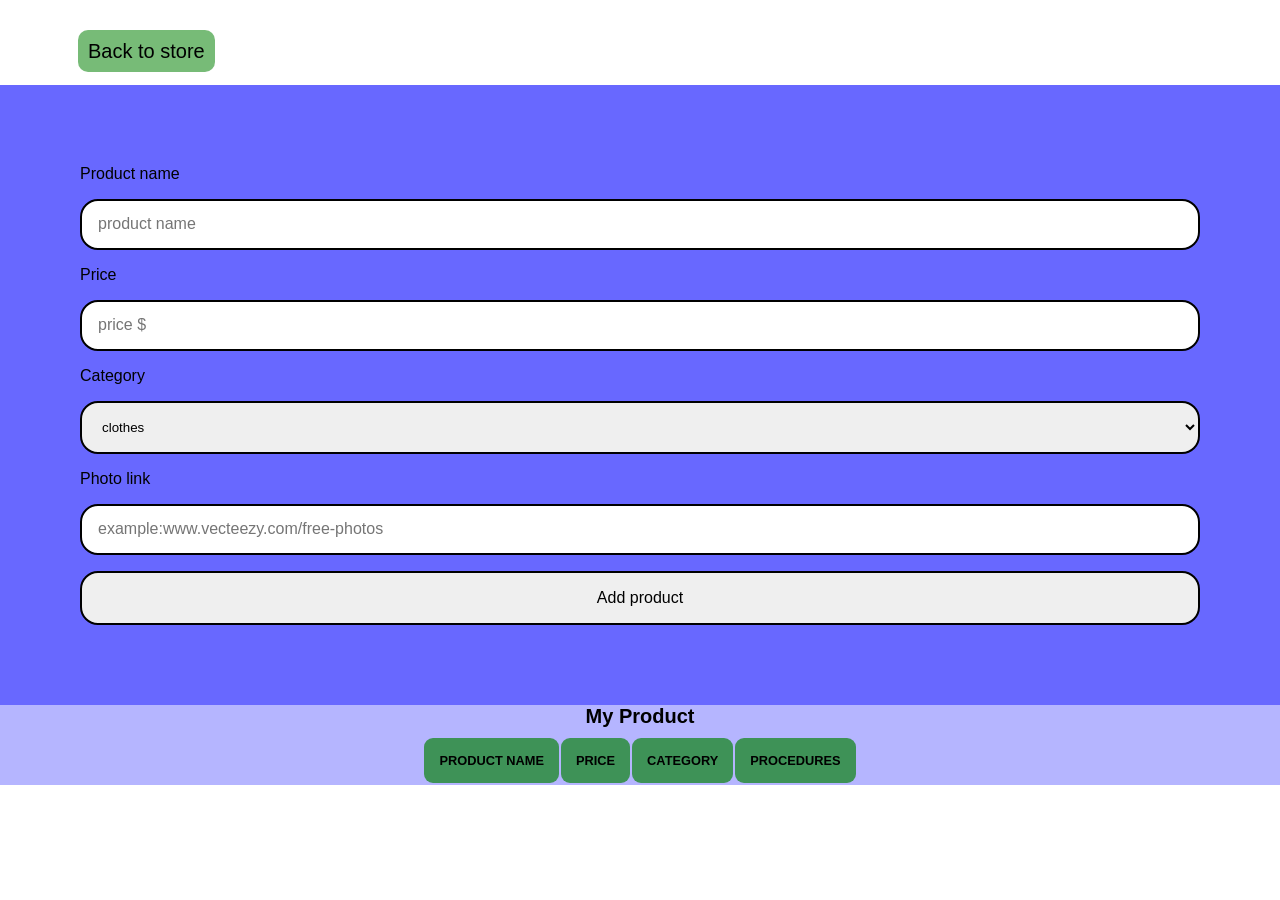
==== admin.html @ 22e16e70 "first update E-commerce with out responsve works on 600px" ====
<!DOCTYPE html>
<html lang="en">
<head>
    <meta charset="UTF-8">
    <meta name="viewport" content="width=device-width, initial-scale=1.0">
    <link rel="stylesheet" href="./CSS/admin.css">
    <link rel="shortcut icon" href="./icons/control_panel_icon.png" type="image/x-icon">
    <title>Admin panel</title>
</head>
<header>
    <nav class="adminNav">
        <a class="btnStore" href="./index.html" style="text-decoration: none;">Back to store</a>
      </nav>
</header>
<body>
    <div class="adminContainer">
        <form id="addForm">
        <label>Product name</label>
        <input type="text"  id="addnewProduct" placeholder="product name" class="wide" required>
        <label >Price</label>
        <input type="text"  id="addnewPrice" placeholder="price $" class="wide" required >
        <label for="selectCategory">Category</label>
        <select id="selectCategory" class="wide" required>
        <option value="clothes">clothes</option>
        <option value="Electronical">Electronical</option>
        <option value="Accessories">Accessories</option>
        </select>
        <label>Photo link</label>
        <input type="url" id="addURL" placeholder="example:www.vecteezy.com/free-photos" class="wide" required>
        <input type="submit" value="Add product"  class="wide f-s16 submitbtn">
    </form>
    </div>
    <div class="admintable">
        <h2 class="myproductletter">My Product</h2>
        <div class="mytable">
            <table id="dataTable">
        <thead>
            <tr>
                <th>PRODUCT NAME</th>
                <th>PRICE</th>
                <th>CATEGORY</th>
                <th>PROCEDURES</th>
            </tr>
        </thead>
        <!--I will add by js-->
        <tbody id="tbody">
            
        </tbody>
    </table>
        </div>
    </div>

    <script src="./JS/admin.js"></script>
</body>
</html>
---- CSS/admin.css ----
/*Admin panel styling*/
*{
    padding: 0;
    margin: 0;
    box-sizing: border-box;
    font-family:'Gill Sans', 'Gill Sans MT', Calibri, 'Trebuchet MS', sans-serif;
}
.f-s16{
font-size: 16px;
font-family:'Franklin Gothic Medium', 'Arial Narrow', Arial, sans-serif;
}
header{
    height: 5vh;
}
.adminNav{
    margin-left: 78px;
    margin-top:40px;
    
}
.btnStore{
    padding: 10px;
    font-size: 20px;
    background-color: rgba(0, 128, 0, 0.532);
    border-radius: 10px;
    color:black;
}
.adminContainer{
    height: 90%;
    background-color: rgba(0, 0, 255, 0.592);
    padding: 80px;
    
}
label{
    display: block;
    font-family:'Franklin Gothic Medium', 'Arial Narrow', Arial, sans-serif;
}
#addForm{
 display: flex;
 flex-direction: column;
 gap:16px;
}
::placeholder{
    font-size: 16px;
    font-family:'Franklin Gothic Medium', 'Arial Narrow', Arial, sans-serif;
}
select{
    font-family:'Franklin Gothic Medium', 'Arial Narrow', Arial, sans-serif;
    
}
select option{
    background-color: rgba(0, 0, 0, 0.534);
    color: #ffffff;
    font-family:'Franklin Gothic Medium', 'Arial Narrow', Arial, sans-serif;
}
.wide{
    padding: 16px;
    border-radius: 18px;
    border:black solid 2px;
    /*border-radius: 18px;*/
}
.submitbtn:hover {
    animation: pulseGlow 1s infinite;
    background-color: rgba(0, 128, 0, 0.444);
}
.admintable{
    /*height: 80vh;*/
    width:100%;
    display: flex;
    flex-direction: column;
    justify-content: center;
    align-items: center;
    background-color: rgba(0, 0, 255, 0.29);
    
}
.myproductletter{
    margin-bottom: 8px;
    text-align: center;
    font-size: 20px;
}
.mytable{
    /*width:100%;*/
    height:auto;
    display: flex;
    align-items: center;
    justify-content: center;
    
}
.prod-name-cell{
    display: flex;
    /*justify-content: center;*/
    align-items: center;
}
.table-img{
    width: 70px;
    height: 70px;
    border-radius: 8px;
    object-fit: cover;
    margin-right: 15px;
    vertical-align: middle;
}
/*tr{
    width: 100%;
}*/
th{
    font-size: 0.8em;
    padding: 15px;
    text-align: left;
    font-weight: 600;
    background-color: rgba(0, 128, 0, 0.658);
    border-radius: 9px;
}
/*th:first-child{
    border-top-left-radius: 10px;
    border-bottom-left-radius: 10px;}*/
td{
    padding: 20px 15px;
    border-bottom: 1px solid rgba(4, 4, 4, 0.729);
    vertical-align: middle;
    
}
button{
    padding: 8px;
    border-radius: 8px;
    border: none;
}
.editbtn{
    background-color: rgba(0, 128, 0, 0.77);
}
.deletebtn{
    background-color: rgba(255, 0, 0, 0.827);
}

@keyframes pulseGlow {
    0% {
        box-shadow: 0 0 5px rgba(205, 5, 5, 0.636);
    }
    50% {
        box-shadow: 0 0 20px rgb(69, 1, 146);
        
    }
    100% {
        box-shadow: 0 0 5px rgb(7, 138, 2);
    }
}
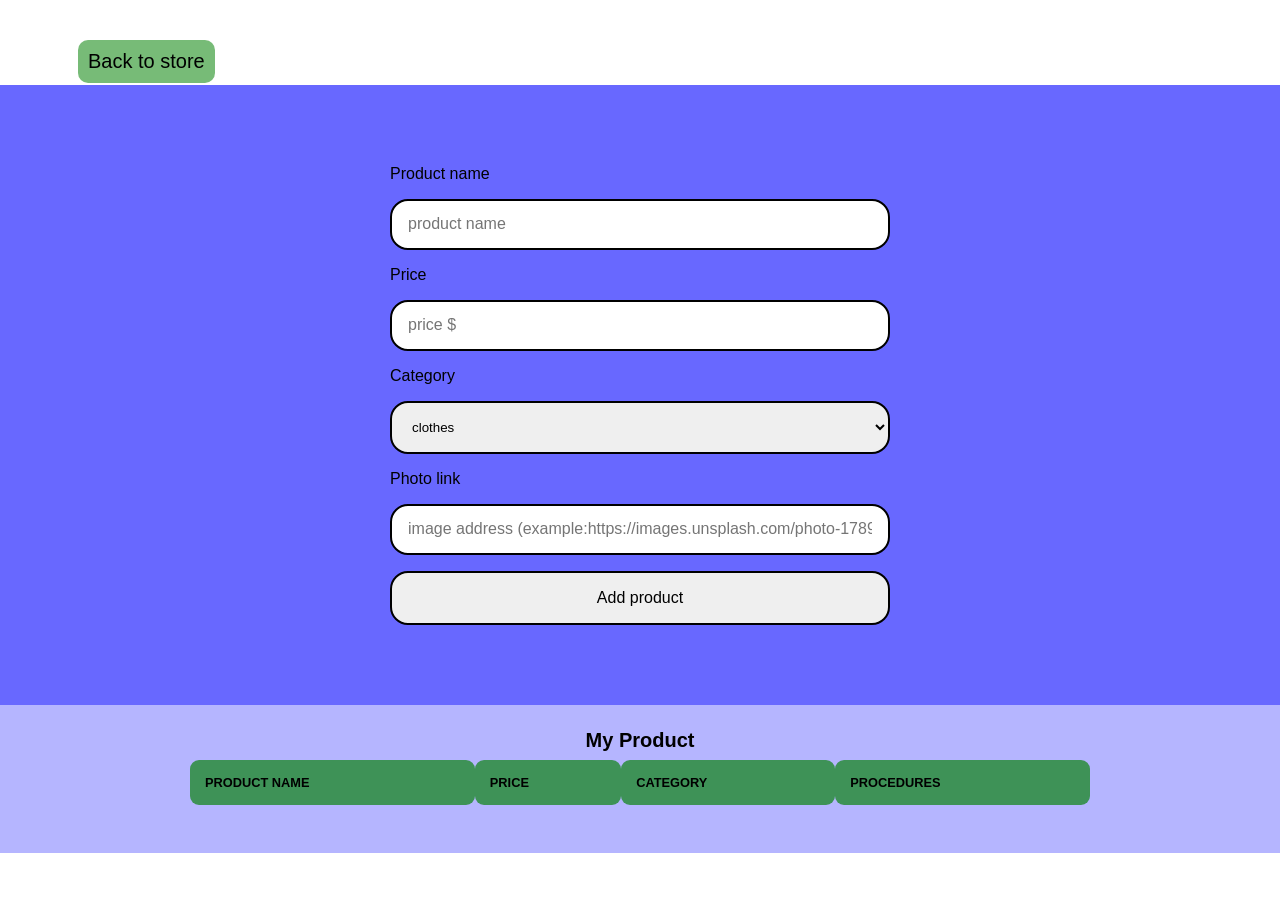
==== commit b9c96b72: "fully responsiv web app" ====
--- a/admin.html
+++ b/admin.html
@@ -26,7 +26,7 @@
         <option value="Accessories">Accessories</option>
         </select>
         <label>Photo link</label>
-        <input type="url" id="addURL" placeholder="example:www.vecteezy.com/free-photos" class="wide" required>
+        <input type="url" id="addURL" placeholder="image address (example:https://images.unsplash.com/photo-1789348982444-679f5e5285bf?w=600&auto=format&fit=crop&q=60&ixlib=rb-4.1.0&ixid=M3wxMjA3fDB8MHxmZWF0dXJlZC1waG90b3MtZmVlZHwxNnx8fGVufDB8fHx8fA%3D%3D)" class="wide" required>
         <input type="submit" value="Add product"  class="wide f-s16 submitbtn">
     </form>
     </div>
--- a/CSS/admin.css
+++ b/CSS/admin.css
@@ -1,5 +1,5 @@
 /*Admin panel styling*/
-*{
+/**{
     padding: 0;
     margin: 0;
     box-sizing: border-box;
@@ -56,14 +56,14 @@
     padding: 16px;
     border-radius: 18px;
     border:black solid 2px;
-    /*border-radius: 18px;*/
+    
 }
 .submitbtn:hover {
     animation: pulseGlow 1s infinite;
     background-color: rgba(0, 128, 0, 0.444);
 }
 .admintable{
-    /*height: 80vh;*/
+   
     width:100%;
     display: flex;
     flex-direction: column;
@@ -78,7 +78,7 @@
     font-size: 20px;
 }
 .mytable{
-    /*width:100%;*/
+   
     height:auto;
     display: flex;
     align-items: center;
@@ -87,7 +87,7 @@
 }
 .prod-name-cell{
     display: flex;
-    /*justify-content: center;*/
+    
     align-items: center;
 }
 .table-img{
@@ -98,9 +98,6 @@
     margin-right: 15px;
     vertical-align: middle;
 }
-/*tr{
-    width: 100%;
-}*/
 th{
     font-size: 0.8em;
     padding: 15px;
@@ -109,9 +106,6 @@
     background-color: rgba(0, 128, 0, 0.658);
     border-radius: 9px;
 }
-/*th:first-child{
-    border-top-left-radius: 10px;
-    border-bottom-left-radius: 10px;}*/
 td{
     padding: 20px 15px;
     border-bottom: 1px solid rgba(4, 4, 4, 0.729);
@@ -141,4 +135,269 @@
     100% {
         box-shadow: 0 0 5px rgb(7, 138, 2);
     }
-}
+}*/
+/*Admin panel styling*/
+*{
+    padding: 0;
+    margin: 0;
+    box-sizing: border-box;
+    font-family:'Gill Sans', 'Gill Sans MT', Calibri, 'Trebuchet MS', sans-serif;
+}
+.f-s16{
+font-size: 16px;
+font-family:'Franklin Gothic Medium', 'Arial Narrow', Arial, sans-serif;
+}
+header{
+    height: 5vh;
+}
+.adminNav{
+    margin-left: 78px;
+    margin-top:40px;
+}
+.btnStore{
+    display: inline-block;
+    padding: 10px;
+    font-size: 20px;
+    background-color: rgba(0, 128, 0, 0.532);
+    border-radius: 10px;
+    color:black;
+}
+.adminContainer{
+    min-height: 60vh;
+    background-color: rgba(0, 0, 255, 0.592);
+    padding: 80px;
+}
+label{
+    display: block;
+    font-family:'Franklin Gothic Medium', 'Arial Narrow', Arial, sans-serif;
+}
+#addForm{
+ display: flex;
+ flex-direction: column;
+ gap:16px;
+ max-width: 500px;
+ margin: 0 auto;
+}
+::placeholder{
+    font-size: 16px;
+    font-family:'Franklin Gothic Medium', 'Arial Narrow', Arial, sans-serif;
+}
+select{
+    font-family:'Franklin Gothic Medium', 'Arial Narrow', Arial, sans-serif;
+}
+select option{
+    background-color: rgba(0, 0, 0, 0.534);
+    color: #ffffff;
+    font-family:'Franklin Gothic Medium', 'Arial Narrow', Arial, sans-serif;
+}
+.wide{
+    width: 100%;
+    padding: 16px;
+    border-radius: 18px;
+    border:black solid 2px;
+}
+.submitbtn:hover {
+    animation: pulseGlow 1s infinite;
+    background-color: rgba(0, 128, 0, 0.444);
+}
+.admintable{
+    width:100%;
+    display: flex;
+    flex-direction: column;
+    justify-content: center;
+    align-items: center;
+    padding: 24px 0 48px;
+    background-color: rgba(0, 0, 255, 0.29);
+}
+.myproductletter{
+    margin-bottom: 8px;
+    text-align: center;
+    font-size: 20px;
+}
+.mytable{
+    width:90%;
+    max-width: 900px;
+    height:auto;
+    display: block;
+}
+#dataTable{
+    width: 100%;
+    border-collapse: collapse;
+}
+.prod-name-cell{
+    display: flex;
+    align-items: center;
+}
+.table-img{
+    width: 70px;
+    height: 70px;
+    border-radius: 8px;
+    object-fit: cover;
+    margin-right: 15px;
+    vertical-align: middle;
+}
+th{
+    font-size: 0.8em;
+    padding: 15px;
+    text-align: left;
+    font-weight: 600;
+    background-color: rgba(0, 128, 0, 0.658);
+    border-radius: 9px;
+}
+td{
+    padding: 20px 15px;
+    border-bottom: 1px solid rgba(4, 4, 4, 0.729);
+    vertical-align: middle;
+}
+.actionsCell{
+    display: flex;
+    gap: 8px;
+}
+button{
+    padding: 8px;
+    border-radius: 8px;
+    border: none;
+    cursor: pointer;
+}
+.editbtn{
+    background-color: rgba(0, 128, 0, 0.77);
+}
+.deletebtn{
+    background-color: rgba(255, 0, 0, 0.827);
+}
+
+@keyframes pulseGlow {
+    0% {
+        box-shadow: 0 0 5px rgba(205, 5, 5, 0.636);
+    }
+    50% {
+        box-shadow: 0 0 20px rgb(69, 1, 146);
+    }
+    100% {
+        box-shadow: 0 0 5px rgb(7, 138, 2);
+    }
+}
+
+/* ============================================================
+   RESPONSIVE — Tablet landscape / small laptop (<= 992px)
+   ============================================================ */
+@media (max-width: 992px) {
+    .adminNav{
+        margin-left: 32px;
+        margin-top: 24px;
+    }
+    .adminContainer{
+        padding: 48px 32px;
+    }
+    .mytable{
+        width: 100%;
+    }
+    th{
+        font-size: 0.75em;
+        padding: 12px;
+    }
+    td{
+        padding: 16px 12px;
+    }
+}
+
+/* ============================================================
+   RESPONSIVE — Tablet portrait (<= 768px)
+   Table switches from a grid to a stacked "card" layout,
+   since a 4-column table no longer fits comfortably.
+   ============================================================ */
+@media (max-width: 768px) {
+    .adminNav{
+        margin: 16px;
+        text-align: center;
+    }
+    .adminContainer{
+        padding: 32px 20px;
+    }
+    #addForm{
+        max-width: 100%;
+    }
+
+    /* --- stacked table --- */
+    #dataTable, #dataTable thead, #dataTable tbody,
+    #dataTable th, #dataTable td, #dataTable tr{
+        display: block;
+    }
+    #dataTable thead tr{
+        position: absolute;
+        top: -9999px;
+        left: -9999px;
+    }
+    #dataTable tr{
+        margin-bottom: 16px;
+        border-radius: 10px;
+        overflow: hidden;
+        background-color: rgba(255, 255, 255, 0.35);
+    }
+    #dataTable td{
+        display: flex;
+        justify-content: space-between;
+        align-items: center;
+        gap: 12px;
+        padding: 12px 16px;
+        border-bottom: 1px solid rgba(4, 4, 4, 0.15);
+        text-align: right;
+    }
+    #dataTable td:last-child{
+        border-bottom: none;
+    }
+    #dataTable td::before{
+        content: attr(data-label);
+        font-weight: 600;
+        font-size: 0.75em;
+        color: #1a1a2e;
+        white-space: nowrap;
+    }
+    .actionsCell{
+        gap: 8px;
+    }
+}
+
+/* ============================================================
+   RESPONSIVE — Mobile (<= 576px)
+   ============================================================ */
+@media (max-width: 576px) {
+    .btnStore{
+        font-size: 16px;
+        padding: 8px;
+    }
+    .adminContainer{
+        padding: 24px 14px;
+    }
+    #addForm{
+        gap: 12px;
+    }
+    .wide{
+        padding: 12px;
+        border-radius: 12px;
+    }
+    .mytable{
+        width: 100%;
+    }
+    .myproductletter{
+        font-size: 18px;
+    }
+    .table-img{
+        width: 48px;
+        height: 48px;
+        margin-right: 10px;
+    }
+    #dataTable td{
+        flex-direction: column;
+        align-items: flex-start;
+        gap: 4px;
+    }
+    #dataTable td::before{
+        margin-bottom: 2px;
+    }
+    .actionsCell{
+        width: 100%;
+        justify-content: flex-end;
+    }
+}
+
